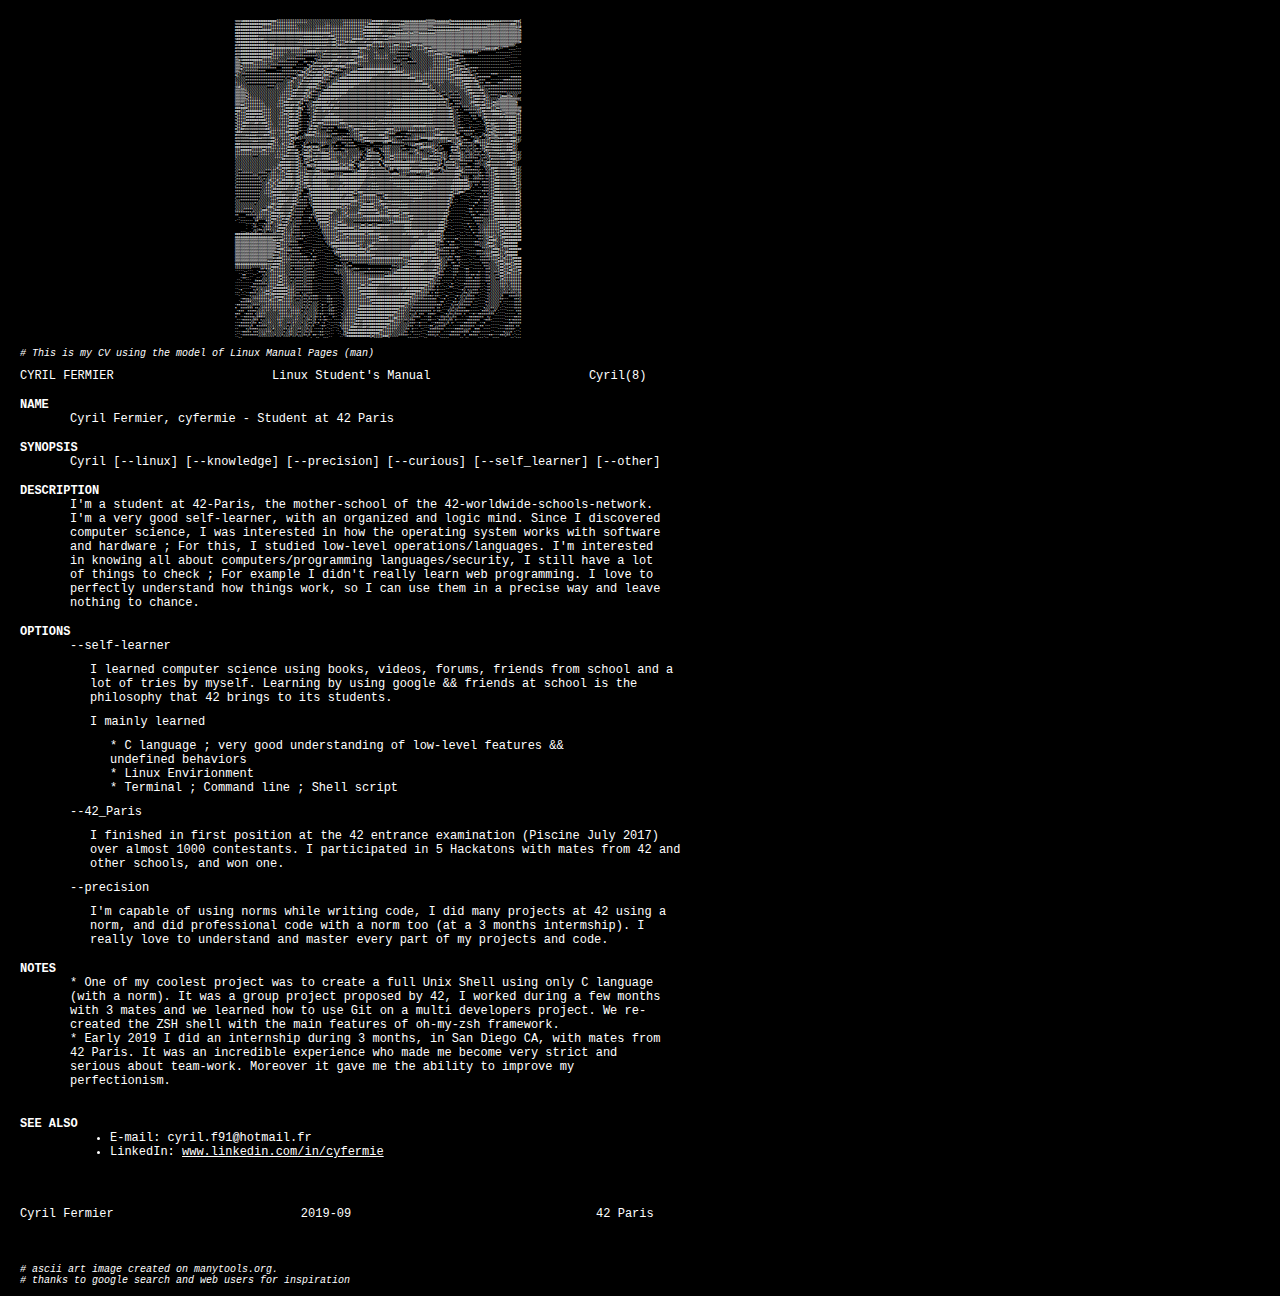
==== index.html @ 9048295b "Update index.html" ====
<!DOCTYPE html>
<html>
<head>
  <meta http-equiv="Content-Type" content="text/html; charset=UTF-8">
  <title> Cyril Fermier - student man page </title>
  <link href="style.css" media="screen" rel="stylesheet" type="text/css">
</head>
<body>

<div class="ascii_photo">
	<code><span style="display:block;line-height:3px; font-size: 3px; font-weight:bold;white-space:pre;font-family: monospace;color: white; background: black;">%%%%###################(((((((((((((((((////////////////////((((((((((((((((#########%%%%%%%&&&&&&&&&&&&&&@@@@@&&&&&&&&@&&&&&&&&&&&&&&&&&&&&&&&&&&&&%%%%%%%###(
%%%#################((((((((((((((////////////////(((///////((((((((((((((########%%%%%&&&&&&&@@@@@@@@@@@@@@@@@@@@@@@@@&&&&&&&&&&&&&&&&&&&&&&&&&%%%%%%%%%###(((
###############((((((((((((((((((((//////////(((((((((((((((((((((((((((########%%%%%%&&&&&@@@@@@@@@@@@@@@@@@@&&&&&&&&&&&&&&&&&&&&&&&&&&&&&&@@@@@@@@@@@@@@@@&%#
####################(((((((((((((((((((((((((((((((((((((((((((((((((((##########%%%%&&&&&&&&@@@@@@@@@@@@@@&&&&&&&&&&&&&&&&&&@@@@@@@@@@@@@@@@@@@@@@@@@@@@@@@@@&
#####################################################((((((((((((((((((###########%%%%%%&&&&&&&&@&&@@@&&&&&&&&&@@@@@@@@@@@@@@@@@@@@@@@@@@@@@@@@@@@@@@@@@@@@@@@@
#############%%%%%%%%%%%%%%%%%%%%%%%%%&&&&&&&&&&&%%%###(((((((((((((((((#######%%%###%&&&@@@@@@@@@@@@@@@@@@@@@@@@@@@@@@@@@@@@@@@@@@@@@@@@@@@@@@@@@@@@@@@@@@@@@@
%###############%%%%%%%%%%%%%%%%%%%%&&&&&&&&&&&&&&&&%%##(((((((((######%%##%%##%%%%&&@@@@@@@@@@@@@@@@@@@@@@@@@@@@@@@@@@@@@@@@@@@@@@@@@@@@@@@@@@@@@@@@@@@@@@@@@@
%#################%%%%%%%%%%%%%%%%%&&&&&&&&&&&&&&&&&%%##(((((##%###%%%%%#%%%%#####%%%%%%%%%%%%%&&@@@@@@@@@@@@@@@@@@@@@@@@@@@@@@@@@@@@@@@@@@@@@@@@@@@@@@@@@@@@@#
&%####################%%%%%%%%%%%%%%%%&&&&&&&&&&&&&%%%##(##%%%%%%%%%%%%%%###(((/(((//(((###(((((((###%&&@@@@@@@@@@@@@@@@@@@@@@@@@@@@@@@@@@@@@@@@@@@@@@@@@@@/,
&%%#################################%%%%%%%%%&&%%%%%%%%%%%&&&&%%%%%%#####((/////***///(((((/////**///((((##%&@@@@@@@@@@@@@@@@@@@@@@@@@@@@@@&&&%%##(//***,,,,...
&%%#################(((((((((//(((((((((#####%%%%%#%%%%%%%%%%%%%%####((//////((///////(((//*******///////((###%&@@@@@@@@@@@@@@&&%%##(((//********,,,,,,,,,.....
&%%##################((((((///////////*******///(#%%%%&&&%%%%%%%%###((((((////((///((/////******///////////((((###&@@@&%(////**********,,,,,,,,,,,,,,,,,,......
&%%#################((((//////////************/(%%%%%%%%%##%%%&%%%%%###(((///((((((((/////*******/////////////(((((((#%&/******,,,,,,,,,,,,,,,,,,,,,,,.......
@@&%###########((((((////////**********,,,,,*(%%%%%%%%###%%%%%%%##((((((((//////////////**///***,,*///////////(((((((((##&%#/***,,,,,,,,,,,,,,,,,,,,,,,,.......
@@@%######((((((((//////***********,,,**,,*(#%%%&%%%##%%%%#%%%######((//////////////////****////*****/////////((/(((((((((%&%/**,,,,,,,,,,,,,,,,,,,,,,,,,......
@@@&(((((((((///////**************,,,,,,*(#%%%%&%#####%%#####(((///////(((((((((((((((((((//*/////////////////(((((((((((((#%%%(**,,,,,,,,,,,,,,,,,,,,,,,,,....
@@@#/////////**********,,,******,,,,,,/(#((#%&%%#((#%%###(/***///(((#####################(((((//////////////((((((((((###((((#%%#(/****,,,,,,,,,,,,,,,,,,,,,,,,
@@%///***********,,,,,,,,,********/*/##((#%&&%###(####(/****/(((###################%%########((((((((((//((((((((((((((##(((((##%%(/**,,,,,,,,,,,,,,,,,,,,,,,,,
&(//******************************/###((#%&&%###(###(/***//(((#################%%%%%%%###########(((((((((((((((((((((((#########%%#//*,,,,,,,****,,,,,,,,,,,,,
//////**********************/**/##///(#%&&%######((//**/((##################%%%%%%%%%%%%%%%%%%%%####((((((((((((((((((((((#########%#(/*******,,,,,,,,,,,******
(/////*********************//((#(//((#%%&%######(//**/(((##################%%%%%%%%%%%%%%%%%%%%%%%%%####(((///((((((///(((((((######%##/***,,,,,,,,,,**********
((((///****************//////(((///(#%%%%#####(/***/((###############%%%%%%%%%%%%%%%%%%%%%%%%%%%%%%%%%%%###((////(////////(((((###%%%%#(**,***,,,,*************
%%#(((////////////****/(////((((//(#%%%%#####(//**/(##############%%%%%%%%%%%%%%%%%%%%%%%%%%%%%%%%%%%%%%%%%#((///////////////(((###%%%%#((/********************
@@@@@%(////////////////////(((((###%%%%##(((/***/##############%%%%%%%%%%%%%%%%%%%%%%%%%%%%%%%%%%%%%&&&&&&&%%%#(///////////////((###%%%%##///******************
@@@@@@%(//////////////////((((((##%%%%##(#(***/(##############%%%%%%%%%%%%%%%%%%%%%%%#%%%%%%%&&&&&&&&&&&&&&&&&&%%(/**//**/**////((###%%%%#(//**********////////
@@@@@@&((////////////////((((((###%%%%#(#(/***(############%%%%%%%%%%%%%%%%%%%%%%%%%%%%%%%%%%&&&&&&&&&&&&&&&&&&&&%#(**//*****/////((####%%#((/****/(#&&@@&///
@@@@@@%(((((((//////////(((((###%%%%%#(((***/(#########%#%%%%%%%%%%%%%%%%%%%%%%%%%%%%%%%%%&&&&&&&&&&&&&&&&&&&&&&&&&&%#/*******/////((###%%#((/////%@@@@@@@@@@@(
@@@@@(((((((((((////////(((###%%%%%#((***//########%#%%%%#%%%%%%%%%%%%%%%%%%%%%%%%%%%&&&&&&&&&&&&&&&&&&&&&&&&&&&&&%%#//,,****/////(####%%#(((((#&@@@@@@@@@@@&
@@@##((((((((((((//////((((###%##%#(/*,*//(#%#######%##%%%%%%%%%%%%%%%%%%%%%%%%%%%%%%&%%&&&&&&&&&&&&&&&&&&&&&&&&%&%%%((/*,****/////((###%##((((#@@@@@@@@@@@@@
#######(((((((((((((//////((####%%%##(*,*//((#%%######%###%%%%%%%%%%%%%%%%%%%%%%%%%%%%%&&&&&&&&&&&&&&&&&&&&&&&&&%%%%%%%#(/***,****////((###%##(((#&@@@@@@@@@@@@
###(((#########(((((/////((#####%%#((*,,**/(##%%%#%%#%%%%%%%%%%%%%%%%%%%%%%%%%%%%%%%&&&%&&&&&&&&&&&&&&&&&&&&&%&%%%%%%%%##//*,,,*******/((##%%%#####&@@@@@@@@@@#
#(((((#########(((((/////((##(###%#((,,,**/(#%%%%%%%###%%%%%%%%%%%%%%%%%%%%%%%%%%%%%&&&&&&&&&&&&&&&&&&&&&&&&&&%%%%%%%%%##//*,,,,,,*****///#%%%%#####%&@@@@@@%#(
%(((((#####%####((((////((((((##%%#(*,,,,*/##%%%%%########%%%%%%%%%%%%%%%%%%%%&%%%%&&&&&&&&&&&&&&&&&&&&&&&&&&&%%%%%%%%%##(//*..,,,,***,**/##%%%%%%%##%######(((
%(((((###########(((//////((((#####/*,,,,*(##%%%############%%%%%%%%%%%%%%%%&%%%&&&&&&&&&&&&&&&&&&&&&&&&&&&&&&%%%%%%%%%%#(//*,,...,,**,,,*/#%&&&&%%%%%%#####(((
%(((####%%%##%%###(((///((((((#####**,,,*/(#%%###(((((((((###%%%%%%%%%&&&&&&&&&%%%&&&%&&%%%%%%%%%%%%%%%%%&&&&&%%%%%%%%%%%(//*,,,..,,,,,,.,*##%&&&&%%%%%%####(((
%(((##%%%%%%%%%%%#((//////(((######/*,,,*(#%##///********////((##%%%%%%&&&&&&&%%%%%%%%%%%%%%%%%%%%%#######%%%%%%%%%%%%%%%#//*,,,,,..,,,...*(#%@@&&&%%%%%####(((
#((##%%%%%%%%%%%%##(((((((((((##%%#/*,,,/##%#///***/***,,*****///(###%%%%%&&&&&%%%%%####((/(((((((((//(/(((((((##%%%%%%%%#(/***,,,*,,.....,(#%&@@&&%%%%%####(((
%###%%%%%&&&&%%%%%##(((//(((#######/*,.,(#%##((////***,,,,,,,,,*//(((####%%%%%%%%%%##(((//**,,,,**********////((((##%%%%%%#(/********,,...,/(#&@@&&&%%%%####(((
#%%%%%&&&&&&%%%%###(((//((((((##%(*,.,/#####((((((((//***,,.,,**//(((##%%%%%%%%%###((/***,,,,,,***//(((((((((((####%%%%%%#(**,,*///*,.  ,/(#%&@@&&%%%%####((/
&%%%%%%%&&&&&&&%%%%%##((//(((((##%#((//////////////***//////******//(((###%%%%%%%%###(((//***,**///((((##########%####%%%%%#(/*,,,,**/(/*,,/(#%%@@&&&%%%%###((/
%%%%%%%%%%&&&%%%%%%%##((//(((((#(*,,..,////(((/((((//////********,**//((###%%%%%%%%####(((///*********,,,,,***////((((##((((#(/**,,,/##(((((((#%&&&&&%%%%###((/
###%%%%%%%%%%%%%%%###(((//#(((#%(,,,.,(/*,*,,,*/((////**,,,***/***,,.....,,**,,,,,***,,*******//((((####(/(((((//*,....../&(##*****//***((((#%&&&&&&%%%###((/
####################(((/(((((####/...*#%##(#%#(/*,,,/(/,*,,,,******,. ...........,/(((//////**,,,,***/(######((/*/*.   .#%%#(****/**/*,,*((##%%&&&&&%%%###((/
(((######((((((##(((((/((/(((##%%%#,./%&(&@%%%#(((//(((**,,**((//////..,/(#((,. *(((((/////(/**.,//(#(/**////((#(//*   .#%#((/**///*//*,*/(#%%%%&&&&%%%###((/
(((((((((/////(((((////(/((((#%%%##/,/###((%&%%%####(((((((///(/////((/..(#%%%%#,.*(((((((((((((/**/(#((///*//(#%%#/(/ ./%%%#((/**((/**/*,*/(#%%%%&&&&%%%###((/
(/////////***/////////(((((###%%%%#(**###&&%%#%%####((((///(((///((((/*.*###%%%%/,*(((##((((((((((((((((((((##%&&%(((/.#%%%%#((//*///***/**//#%%%%%&&&%%%###((/
//////////////////////////##%%%%%%#(/,%&@((&&&%%#####((((//////((/(((*.*(##%%%%%#/.(((##(((((//(((((((((###%%%&&&%(/#/,%&%%%#(//*******,//**/(#%%%%%%&%%%###((/
////////////////////////(######%%%#((,(%&/**#%###########((((((((#(.,(##%%%%&%%#,*(#################%%%&&&&&&&&%/((,(&%%%#(//*******,**//*/(##%%%%&%%%%###((/
///////////////////////(#######%%%#((/,*#&@@#%############((#((###,*(###%%%&&%%%#,*#%%###########%%%%%&&&&&&&&%#(#*,%%%%%#(((****,,,,***///(##%%%%%%%%%###((/
/////////////////////((#((#####%%%#(//((***/(##################(((*.*(####%%&&%%%%%(*/##%%########%%%%%%&&&&&&&%%#%(,(%%%%%#(((/***,,***,,*//(####%%%%%%%###((/
//**/////////////***(((//(#((##%%%#(((((%%%%%##((///*************/((######%%&%%%%%%%%(**,,*//((((#######%%##((/**,/(%%%%%%####(/*******/,,,*//((##%%%%%%%##(((/
//********///*****//((((((((####%%#((((##%%%###########(((((#############%%%&&%%%%%%%%%####((((//////**///((##%%%%%%%%%%%%###/*********(*,,**(((##%%%%%%%###((/
/************//***/(((((((((####%%##((###%%##%#########%%%###############%%&&&&%%%%%%%&&%%%%%%%%%######%%%&&&&&%%%%%%%%%%%##(*/((/,,*///**,**/(((##%%%%%%%##((/
/*************//*/(#(((#((######%%##((###%%########%%%%%%%##############%%%%%%%%%%%%%%&&&&&&&&&&&%%%&&&&&&&&&&&&&%%%%%%%%########(,,******,**/((###%%%%%%%##((/
/**************//(#((#((#########%##((###%%########%%%%%%%%%###########%%%%%&&&%%%%%%%%%&&&&&&&&&&&&&&&&&&&&&&&&%%%%%%%%%########(//****,****/((###%%%%%%%%#(((
/**************//(((#((#######%#%%#((/((##%#########%%%%%%##%#########%%%%&%&&&&%%%%%%%%%%&&&&&&&&&&&&&&&&&&&&%%%%%%%%%%##########(/,**,,****/((###%%%%%%%%#((/
***************//((((########%%%%##((/**/##############%%############%%%%&&%&&&&%%%%%%%%%%%%%&&&&&&&&&&&&&&&&%%%%%%%%%%%######%###/,,,,,,,***/((###%%%%%%%%%#(/
**************//((((######%%%%%%%#((/*,,,(########################((###%%%%%%%%%%%%%%%%%%%%%%%&&&&&&&&&&&%%%%%%%%%%%%%%%#(((###/,,,,,.,,,****/((####%%%%%%%%##(
**************////(((#######%%%%###/*,,,*/##################%%###(**/((#######(***(##%%%%%%%%%%%&&&&&&&&%%%%%%%%%%%%%%%##/***,...,,..,,,,,*,*/((#####%%%%%%%##(
/*************//////(((#######%%##(/*,***/(################%%#####(((((((((((((((//##%%%%%%%%%%%%%%&&&&&%%%%%%%%%%%%%%%#(*,, ..,,,.,,,,,*****/(######%%%%%%%##(
///**********///////((((#####%%%##(/****,*/#########################(((((//(((((##%%%&&&&&&&&%%%%%%&%%%%%%%%%%%%%%%%%%#(/,,. .....,,,,,*,,***/(######%%%%%%%##(
///////////*//////((##%%###%%%%%##/*****,*/#####################((((/((######((((###%%%&&&&&&&&&%%%%%%%%%%%%%%%%%%%%%%#/*,........,,,**,,,***/((#####%%%%%%%##(
/////////////////(###((###%%%%%#(/******,,*################((#((/////(#######((///(##%%%%%%&&&&&%%%%%%%%%%%%%%%%%%%%%%#*,........,,,*,,,,,***/((######%%%%%%##/
/////*****////(###((((###%%%%%%#//*****,,,,(############(//((((/////(##########(/(/((######%%%%%%%%%%%%%%%%%%%%%%%%%%#(,........,,**,,,,,,**//((######%%%%%%##/
*********/*//(((((((#######%%%#(/*****,,,,,/(#########/////((#((((((##%%%%%%%%##(((((######((####%%%%%%%%%%%%%%%%%%%##/.........,,**,,*,,,***(((######%%%#####(
**,,,,******(((///((####(###%##/******,,,,**/#######((///(((((#((((((((###############%%###(((((###%%%%%%%%%%%%%%%%%##*.......,,,,,**,,,*****//(#######%######(
,..,,,,,,,*/(////(((###(((#%##(/*/***,,,,**,*(######((/(((((/////////////(((((((/////((((((((((((##%%%%%%%%%%%%%%%%##(,.,......,,,,,******///(((##############(
  ....,,,,,**,,,,*((#//(((%%#(/*//***,,,,*,,,*(#####(((((##(((////****************////((##########%%%%%%%%%%%%%%%%##(/........,,,,,,,*****///(((((############(
      .  .*/,...*(((*/((##%##///(/***,,,,,,,,,/((((#(((((#####((((((((##((##(((#######%%%%%%%%####%%%%%%%%%%%%%%%###(*..,......,,*,,,,**////(((((((#########(#(
      .  .**..,*/(((///(####(//(/***,,,,,,,...,/(((((((###########(((############%%%%%%%%%%%%%####%%%%%%%%%%%%%%%###/*..,,......,,*,,,,*//(((((((((##(######((#
   ...,,.,/(/**/(/*//((##%#((//(/***,,,,,,..,.,,/((((((((####################%%%%%%%%%%%%%%%%%%#########%%%#%%%#####*,,,,,...,,.,,,*,,,*//((((((/((##(#########
###############%%%%%%%%%%%#(((((****,*,,,..,..,,*/((((((((((############((#######%%%%%%%%%%%%##%#########%%#######((,,,,,,,..,,,.,,,*,,***/((((((/((#####%%####
&&&&&&&&&&&&&&&&&&&&&&&&%%(((/(///**,**,......,,,*/(((((#(((((#(((((((((((((((((#####%%%%%%%%%%%%%%###%%%%%#######(/,,,,,,,,.,,,,,,,,,****/((##(((/(###########
@@@@@@@@@@@@@@@@@@@@@&&&%##((((///****,,.....,,,,**/((((##((((((((((((((////((((#####%%%%%%%%%%%%%%%%%############(/*,,,,,**.,,,,,,,,,,***//(####(//((#########
@@@@@@@@@@@@@@@@@@@@@@@##((((//****,,,.....,,,,,,,*((##############((((//(((##%%%%%%%%%%%%%%%%%%%%%%###########((/**,,*,**,,,.,,,,,,,***///(###((//((########
@@@@@@@@@@@@@@@@@@@@@@@##((((/*****,,,,....,,,,,...,/(###############((/((###%%%%%%%%%%%%%%%%%%%%%#############(//**,,,***,.,..,,,,,,***///((###((//(########
@@@@@@@@@@@@@@@@@@@@@@@%###((((/*****,,,,....,,,,...,,*/(################((####%%%%%%%%%%%%%%%%%%################(//********,,,...,,,,,,,**///(####((/((#######
@@@@@@@@@@@@@@@@@@@@@@###((((*******,,,...,*,,....,,,,*(################(##%%%%%%%%%%%%%%%%%###########%%######((/*****,**,.,....,,,,,****/(((####((/(#######
@@@@@@@@@@@@@@@@@@@@@&%%(((((*//*****,,,,,*,,,....,,,,,*/((########(##########%%%%%%%%%%%%%#####################(/*****,**,,,,.....,,,*****/(((####((/(######
@@@@@@@@@@@@@@@@@@@@@&%###(((((*********,,,**,,....,,,,..,*//(((((((((((((((#################(((((###########%###((//*/**,***,,,,.,,.,,,*****/((((#((#((((#####
@@@@@@@@@@@@@@@@@@&&&%####(((//****/*****,***,,....,,,,..,*****///////////(((((((((((((((((((/((###########%%#####(///***,,**.,,,,.,,,,,******//((###((((((####
&&&&&&&&&&&&&&&&&&%%%####(((///*************,,.....,,,,..,,*//*,,*********///////////////*////((#########%%%%%%###(//*,,**,,*..,,,...,,,,****////((##(###((####
(((((((((//////(((((####((((///*******/*****,,.....,,,,,****/(/**,.,,,,,,,,,,,,,,,,,,,,***/((##########%%%%%%%%##((/**,.,****..,,,..,,,,,,***/////(##(((#(((###
.....,,...  .,**,*/(#(((((((///*,*****//***,,,....,,,,,**////(((//***,,,,,*,,,,,,,,,,,*/((###############%%%%%##((//*,,.,***,,,,**,,,,,,,,,***////(##(((##(((##
  ..,,....,,.****///((((((((///*******//****,,...,,,,,,*/(////(((/(((///***********//(((#########################(**,,,,,***,,,,**,,,,,*,,,***//**/##((##(((((#
   ,**,,..  ,,.*/*/(((((##(((/********//****,,...,,,,,,,,,,*//(((((((((((((((((((((############################(/***,,,,,**,,,,,**,**,**,,,**////**##((((((((((
 ..,**...  .,,,////((((((#(((//**/****//****,,...,,,,,,....*//((((((((((((####################################(//**,,,,,,*,.,,,,****,***,,,***///**(#((((((((((
..........,****//*/(((((##(((//*//****//***,,,,,,,,,,,,...,*//((((((((((((((################################(((/**,,..,.,,..,,,,********,,,***/////((((//((((((
........,,********(((((####(((//(/****//***,,,..,,,,,,,,..,*///(((((((##((######%%%%%%#####################(((/***,.,,.,*,..,..*********,,.,**/////(((/(/((((((
..,,.....***//(//((((########((((/*********,,,..,,,,,,,,..,*///(((((###########%%%%%%%%%%%%%%##%#########(((//*,*,,,,..**...,,,/********,,.,**///////(////(((((
,,,*,.,,,,*/*//((##((########((((/*********,,,,.,,,,,,,,,.,*///((((((##########%%%%%%%%%%%%%%%%########((((/***,*,,,..,,,..,,,*/,*//***,,..,**//////////*////((
..,...,,****/((((##(#########((((/**,*//***,,,,,,,,,,,,,,,,*///(((((((#########%%%%%%%%%%%%##%######(((((//*,*,**,,..,,...,,,,/**//****,...,*////////*******//(
   ,,,,,*/((((((((((((#####(((((/****/***/****,,,,,**,,,,,,,*//((((((((((#########################((((///*****,**.,,,*,...,*,//*/****,,,...,*///////*,,,******/
  .,**/((////((((((#((((##((((((//**//**/*****,.,,,***,,,.,,*//((((((((((((######################(((//**********,,,,*,...,*,,///*****,,....,*//////**,,,,,,***/
,,,******////////((((((((((((((///////**/**///,.,,,***,,,..,*//(((((((((((((####################((//************,,**,....**,///*****,,,....**//////*,..,,,,****
,******///****/(((((/((((((((((/(/////*//*////,.*,,,/*,,,..,*//((((((#########################((///****************,....*/**/******,,,,...,*///////,..,,,,,****
*,,*******,**//(/((//((/(((((//(((((/**/*///(/,,*,,,//*,,..,//((((((#######################((((///*************,**,....//*//****,,,,,,,,.,*///**//,....,,,,****
,,***,,*****/((((///////(((((//(((((/*////////,,*,,,***,,..,//((((((######################((((///***/********,*,**..,,*/**/*******,,,,,,,****///*,....,,,,,,***
***,,,****,*(((//////////(((((((//(////*////(*,**,,,***,,..*//(((((#####################((((((///*//*,***,,****,,,..,*/**/****,*,,,,*,,*********......,,,,,,,**
*,,,,*****(//****//////((((//////((///*/(/*/(*,*,*,,,,*,,,,*/((((((##################(((##(((//////****,,,,**,,,.,**/**//**,,,,,,,********,,*/,.......,,,,,****
,,,,*****//**,*///((////((//////((///////**//,,*,**.,,,,,,,*/((((((##%%#################((((//**/***,,,,,,,**,,,,*****/**,*,,,,,,*******,,,***.......,,,*,*****
,,,******/**,**/////////((///**/(////*/(/**/*.*,,*,..,,..,*/((((((###%%###############(((((//////***,,*,,,,,,,.*****//*,*,,,,,,*******,,,,*,,,.....,,,,,*******
,,******/*,,******///(///////*/(/////////*/*,,,,**,.,,...,*/((((####%%%##%%#########((((((//////***,,,*,,...**,//****,,,,,,,,********,,,**,,,,....,,,,*****,**,
,,,,,,*/*****////(((/*/////**/((///**///*//,,,,,*,,,,.. ..,*(((###################((((((///////**,*,,,,,...,********,,,,,,*****///*,,***,,,,,,..,,,,,,*****,..,
,..,*****,***//((//////////*//(////**//**/*,,,,**,.,...  ..,/(##################(((((((///////**,,*,,,,...,*******,,,,,,**********,,****,,,,,,,,,,,,,*///*,.,,,
..,,*********/////////*///*////*//*///**/*,**,,**,,,..    ..*/#############(#(((((###(/////*****,,,,,,...,,****/*.,,,,,******,,*,,*****,,,.,,**,,,,***/**,,.,,,
</span></code>
</div>

<p class="commentary">
	# This is my CV using the model of Linux Manual Pages (man)
</p>

<pre class="manual_first_line">CYRIL FERMIER                      Linux Student's Manual                      Cyril(8)</pre>
<h1>NAME</h1>
<p class="subtext">
 	Cyril Fermier, cyfermie - Student at 42 Paris
</p>

<h1>SYNOPSIS</h1>
<p class="subtext">
	Cyril [--linux] [--knowledge] [--precision] [--curious] [--self_learner] [--other]
</p>

<h1>DESCRIPTION</h1>
<p class="subtext">
	I'm a student at 42-Paris, the mother-school of the 42-worldwide-schools-network. I'm a very good self-learner, with an organized and logic mind. Since I discovered computer science, I was interested in how the operating system works with software and hardware ; For this, I studied low-level operations/languages. I'm interested in knowing all about computers/programming languages/security, I still have a lot of things to check ; For example I didn't really learn web programming. I love to perfectly understand how things work, so I can use them in a precise way and leave nothing to chance.
</p>

<h1>OPTIONS</h1>
<p class="subtext">
 	--self-learner
</p>

<p class="doublesubtext">
	I learned computer science using books, videos, forums, friends from school and a lot of tries by myself.
	Learning by using google && friends at school is the philosophy that 42 brings to its students.
</p>
<p class="doublesubtext">
 	I mainly learned
</p>
<ul class="triplesubtext">
  <li>* C language ; very good understanding of low-level features && undefined behaviors</li>
  <li>* Linux Envirionment</li>  
  <li>* Terminal ; Command line ; Shell script</li>
</ul>

<p class="subtext">
  --42_Paris
</p>
<p class="doublesubtext">
	I finished in first position at the 42 entrance examination (Piscine July 2017) over almost 1000 contestants. I participated in 5 Hackatons with mates from 42 and other schools, and won one.  
</p>

<p class="subtext">
  --precision
</p>
<p class="doublesubtext">
	I'm capable of using norms while writing code, I did many projects at 42 using a norm, and did professional code with a norm too (at a 3 months intermship). I really love to understand and master every part of my projects and code.     
</p>

<h1>NOTES</h1>
<p class="subtext bottomcut">
  * One of my coolest project was to create a full Unix Shell using only C language (with a norm). It was a group project proposed by 42, I worked during a few months with 3 mates and we learned how to use Git on a multi developers project. We re-created the ZSH shell with the main features of oh-my-zsh framework.<br>
</p>

<p class="subtext bottomcut">
  * Early 2019 I did an internship during 3 months, in San Diego CA, with mates from 42 Paris. It was an incredible experience who made me become very strict and serious about team-work. Moreover it gave me the ability to improve my perfectionism. <br>
</p>
<br>

<h1>SEE ALSO</h1>
<ul class="subtext">
  <li>E-mail:      cyril.f91@hotmail.fr</li>
  <li>LinkedIn:	 <a href="http://www.linkedin.com/in/cyfermie/" target="_blank">www.linkedin.com/in/cyfermie</a></li>
</ul>

<br><br>
<pre class="manual_first_line">Cyril Fermier                          2019-09                                  42 Paris
</pre>



<p class="commentary">
	<br> <br> <br># ascii art image created on manytools.org. <br># thanks to google search and web users for inspiration
</p>

</body>
</html>
---- style.css ----
body {
  font-family: monospace;
  font-size: 12px;
  color: white;
  background-color: black;
  margin: 20px 10px 0px 20px;
  text-align: left;
}

.ascii_photo {
	margin: 0px 0px 0px 215px
}

.commentary {
	font-size: 10px;
	font-style: italic;
}

.manual_first_line {
  font-family: monospace;
  font-size: 12px;
  margin: 10px 0px 0px 0px;
}

h1 {
  font-size: 12px;
  font-weight: bold;
  margin: 15px 0px 0px 0px;
}

.subtext {
  margin: 0px 0px 10px 50px;
  width: 600px;
}

.doublesubtext {
  margin: 0px 0px 10px 70px;
  width: 600px;
}

.triplesubtext {
  margin: 0px 0px 10px 50px;
  width: 475px;
}

.bottomcut {
  margin-bottom: 0px;
}

a, a.active, a.visited, a.hover {
  color: white;
  text-decoration: underline;
}

.triplesubtext li{
  list-style: none;
}
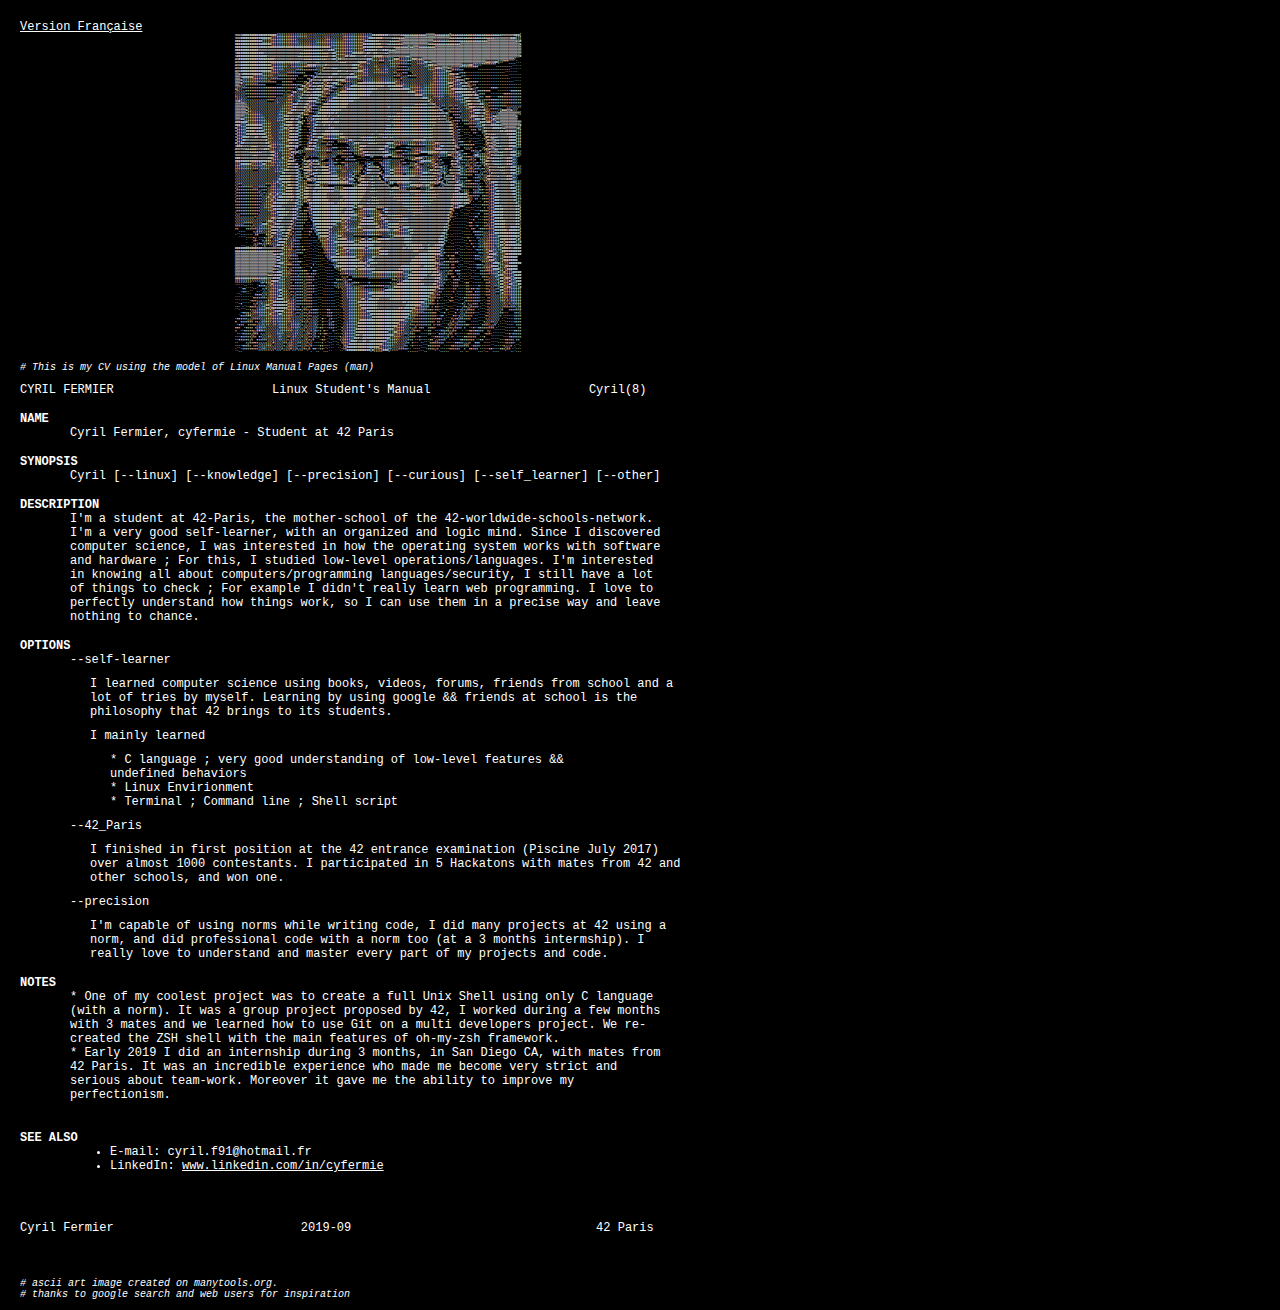
==== commit d054f573: "Test link to fr version" ====
--- a/index.html
+++ b/index.html
@@ -7,6 +7,8 @@
 </head>
 <body>
 
+	<a href="http://Gamouche.github.io/cv_fr.html/">Version Française</a>
+	
 <div class="ascii_photo">
 	<code><span style="display:block;line-height:3px; font-size: 3px; font-weight:bold;white-space:pre;font-family: monospace;color: white; background: black;">%%%%###################(((((((((((((((((////////////////////((((((((((((((((#########%%%%%%%&&&&&&&&&&&&&&@@@@@&&&&&&&&@&&&&&&&&&&&&&&&&&&&&&&&&&&&&%%%%%%%###(
 %%%#################((((((((((((((////////////////(((///////((((((((((((((########%%%%%&&&&&&&@@@@@@@@@@@@@@@@@@@@@@@@@&&&&&&&&&&&&&&&&&&&&&&&&&%%%%%%%%%###(((
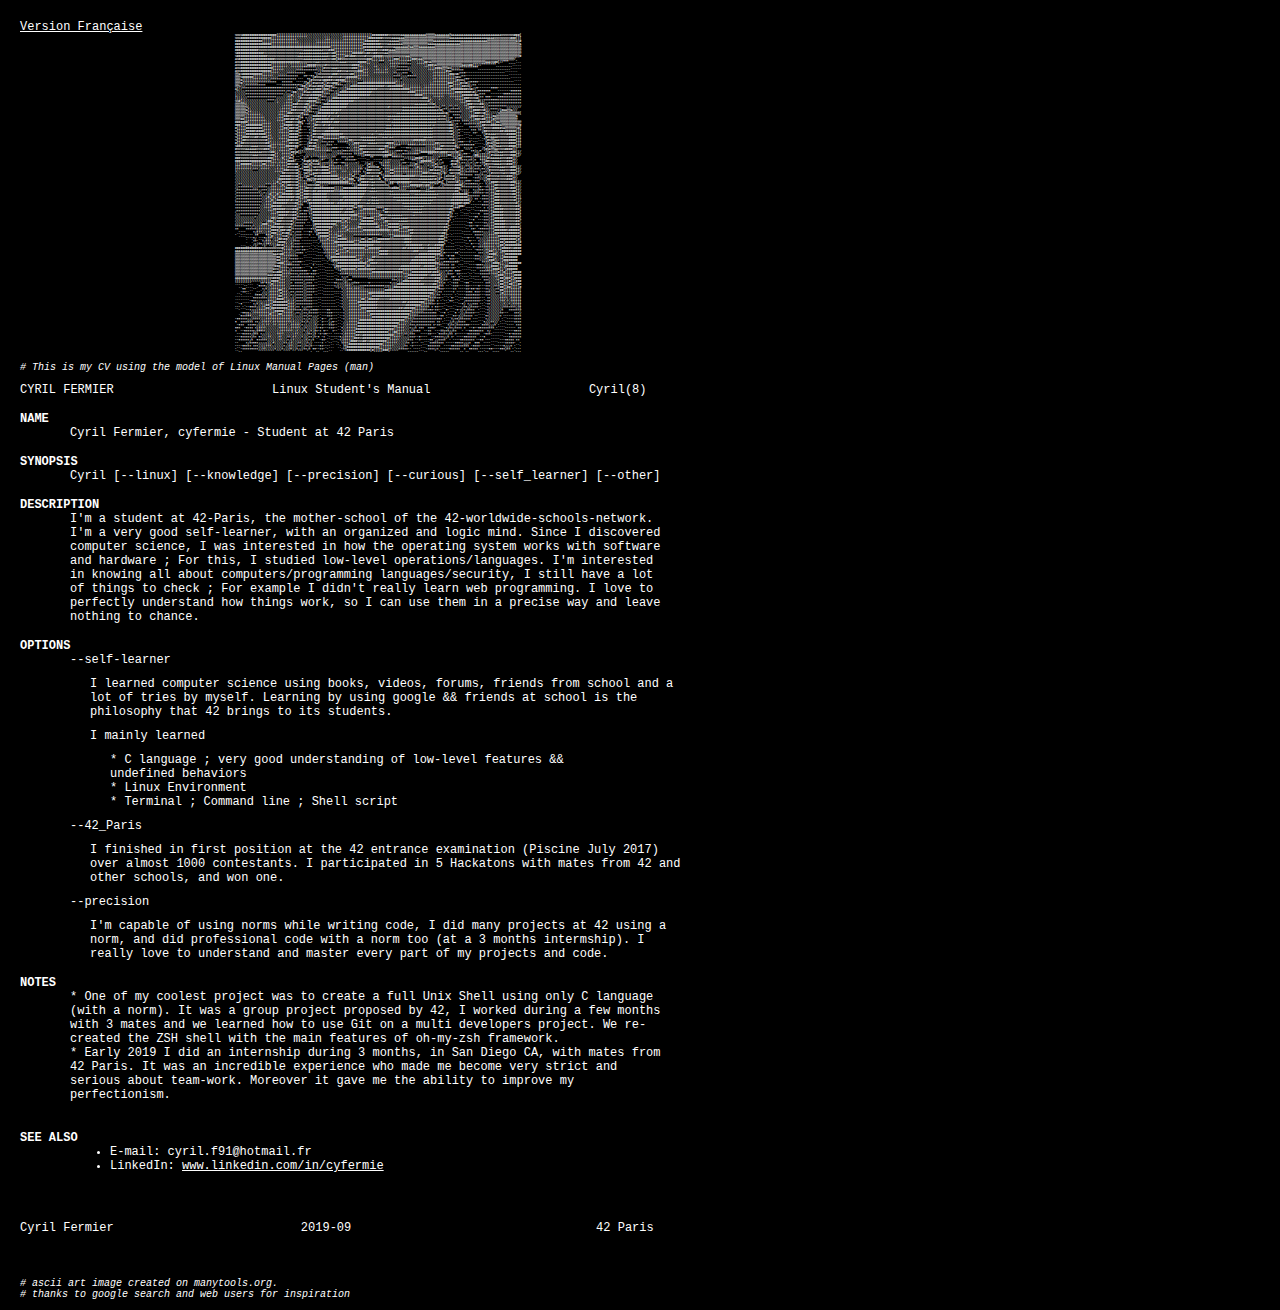
==== commit 3df9949d: "typo -> 1 i more on Environment." ====
--- a/index.html
+++ b/index.html
@@ -7,7 +7,7 @@
 </head>
 <body>
 
-	<a href="http://Gamouche.github.io/cv_fr.html/">Version Française</a>
+	<a href="https://gamouche.github.io/man_cyfermie/cv_fr.html">Version Française</a>
 	
 <div class="ascii_photo">
 	<code><span style="display:block;line-height:3px; font-size: 3px; font-weight:bold;white-space:pre;font-family: monospace;color: white; background: black;">%%%%###################(((((((((((((((((////////////////////((((((((((((((((#########%%%%%%%&&&&&&&&&&&&&&@@@@@&&&&&&&&@&&&&&&&&&&&&&&&&&&&&&&&&&&&&%%%%%%%###(
@@ -153,7 +153,7 @@
 </p>
 <ul class="triplesubtext">
   <li>* C language ; very good understanding of low-level features && undefined behaviors</li>
-  <li>* Linux Envirionment</li>  
+  <li>* Linux Environment</li>  
   <li>* Terminal ; Command line ; Shell script</li>
 </ul>
 
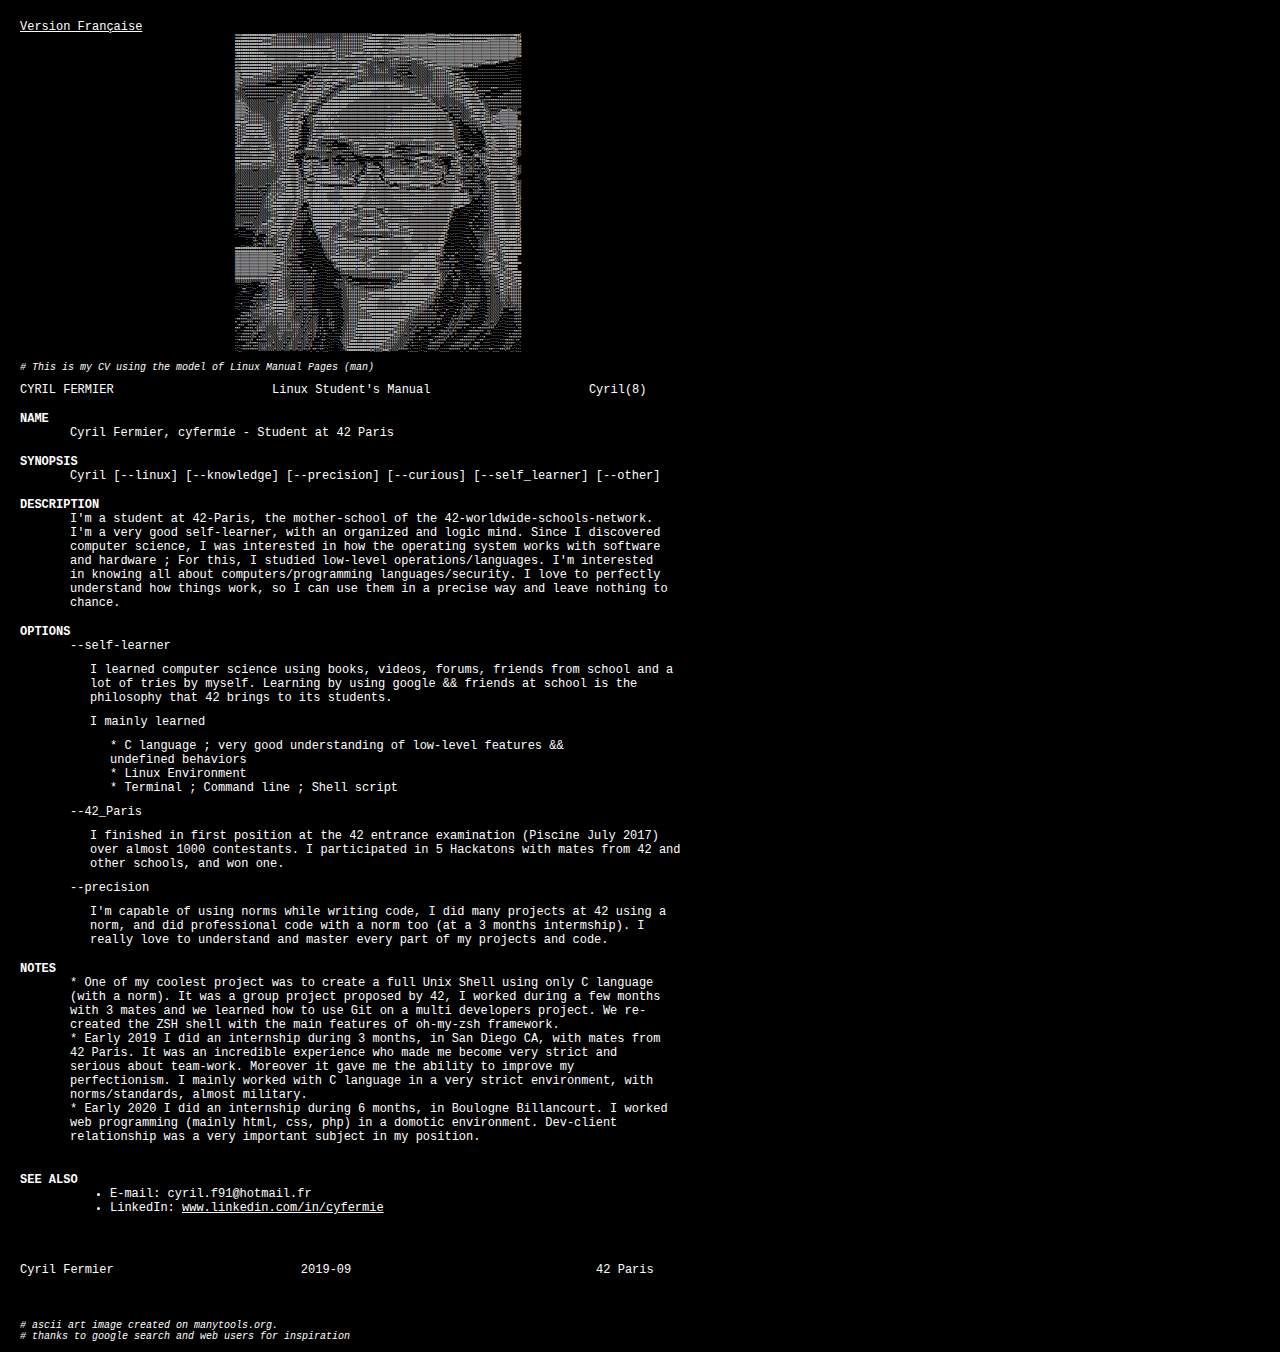
==== commit bdaf1a66: "Update index.html" ====
--- a/index.html
+++ b/index.html
@@ -136,7 +136,7 @@
 
 <h1>DESCRIPTION</h1>
 <p class="subtext">
-	I'm a student at 42-Paris, the mother-school of the 42-worldwide-schools-network. I'm a very good self-learner, with an organized and logic mind. Since I discovered computer science, I was interested in how the operating system works with software and hardware ; For this, I studied low-level operations/languages. I'm interested in knowing all about computers/programming languages/security, I still have a lot of things to check ; For example I didn't really learn web programming. I love to perfectly understand how things work, so I can use them in a precise way and leave nothing to chance.
+	I'm a student at 42-Paris, the mother-school of the 42-worldwide-schools-network. I'm a very good self-learner, with an organized and logic mind. Since I discovered computer science, I was interested in how the operating system works with software and hardware ; For this, I studied low-level operations/languages. I'm interested in knowing all about computers/programming languages/security. I love to perfectly understand how things work, so I can use them in a precise way and leave nothing to chance.
 </p>
 
 <h1>OPTIONS</h1>
@@ -177,7 +177,11 @@
 </p>
 
 <p class="subtext bottomcut">
-  * Early 2019 I did an internship during 3 months, in San Diego CA, with mates from 42 Paris. It was an incredible experience who made me become very strict and serious about team-work. Moreover it gave me the ability to improve my perfectionism. <br>
+  * Early 2019 I did an internship during 3 months, in San Diego CA, with mates from 42 Paris. It was an incredible experience who made me become very strict and serious about team-work. Moreover it gave me the ability to improve my perfectionism. I mainly worked with C language in a very strict environment, with norms/standards, almost military. <br>
+</p>
+	
+<p class="subtext bottomcut">
+  * Early 2020 I did an internship during 6 months, in Boulogne Billancourt. I worked web programming (mainly html, css, php) in a domotic environment. Dev-client relationship was a very important subject in my position. <br>
 </p>
 <br>
 
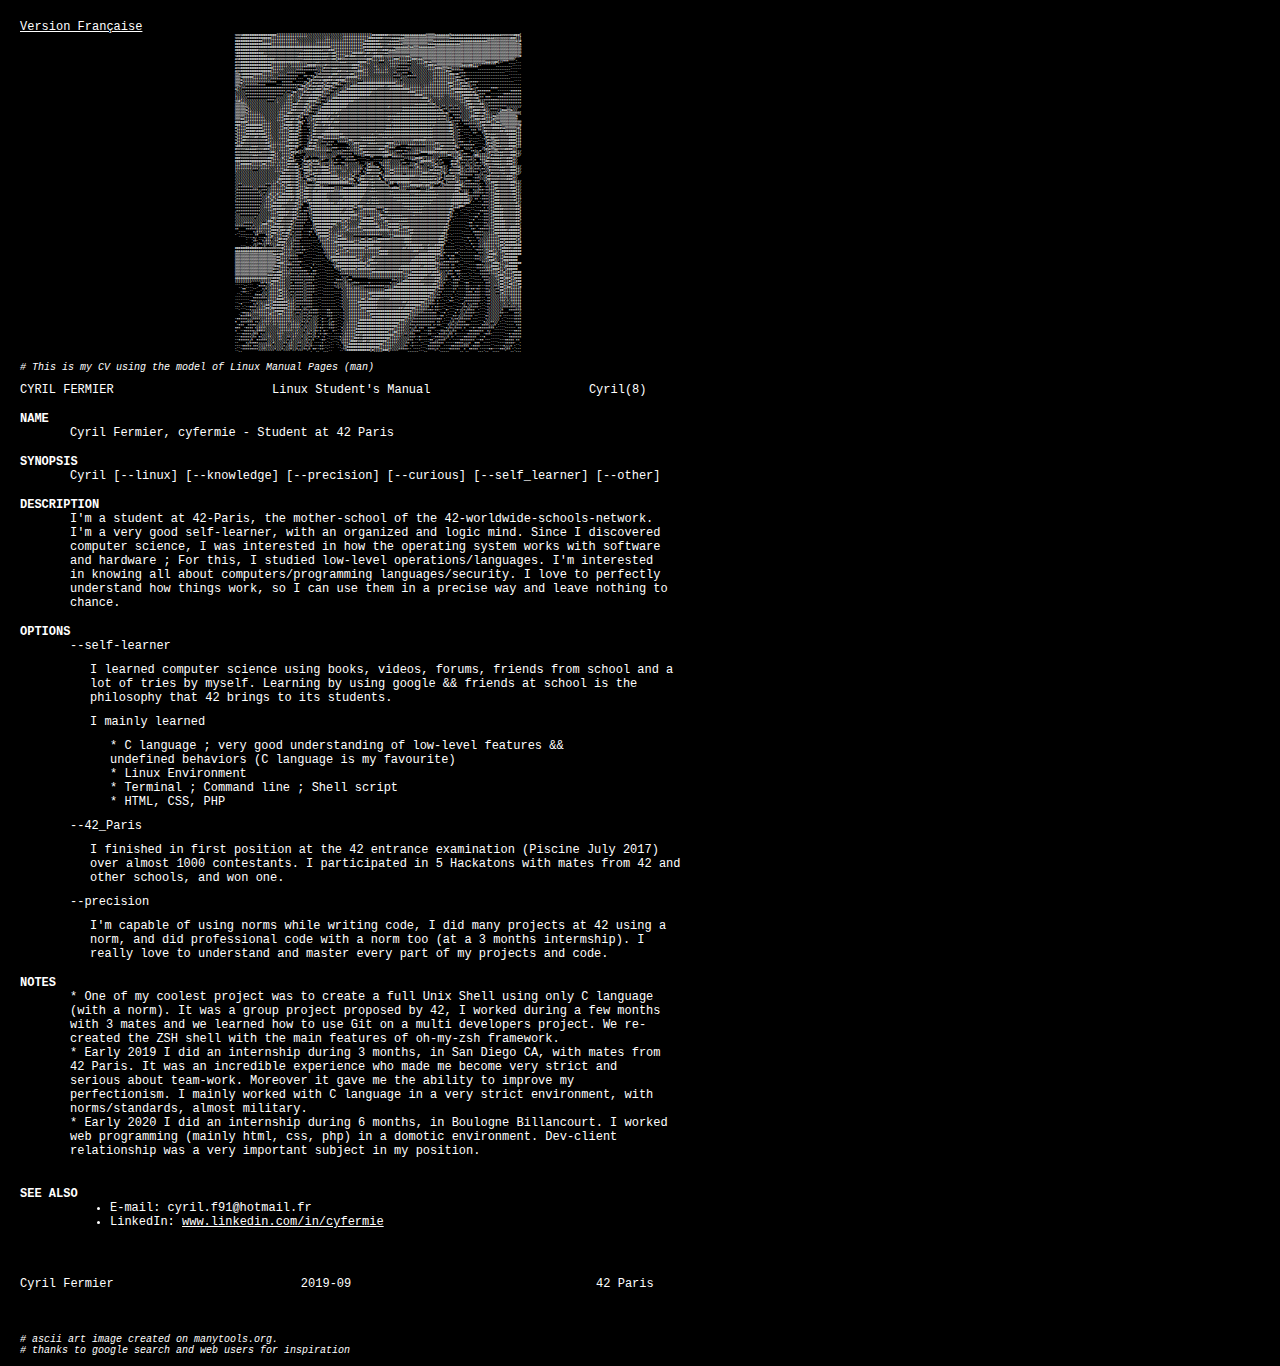
==== commit 8b89c3f4: "Update index.html" ====
--- a/index.html
+++ b/index.html
@@ -152,9 +152,10 @@
  	I mainly learned
 </p>
 <ul class="triplesubtext">
-  <li>* C language ; very good understanding of low-level features && undefined behaviors</li>
+  <li>* C language ; very good understanding of low-level features && undefined behaviors (C language is my favourite)</li>
   <li>* Linux Environment</li>  
   <li>* Terminal ; Command line ; Shell script</li>
+  <li>* HTML, CSS, PHP</li>
 </ul>
 
 <p class="subtext">
